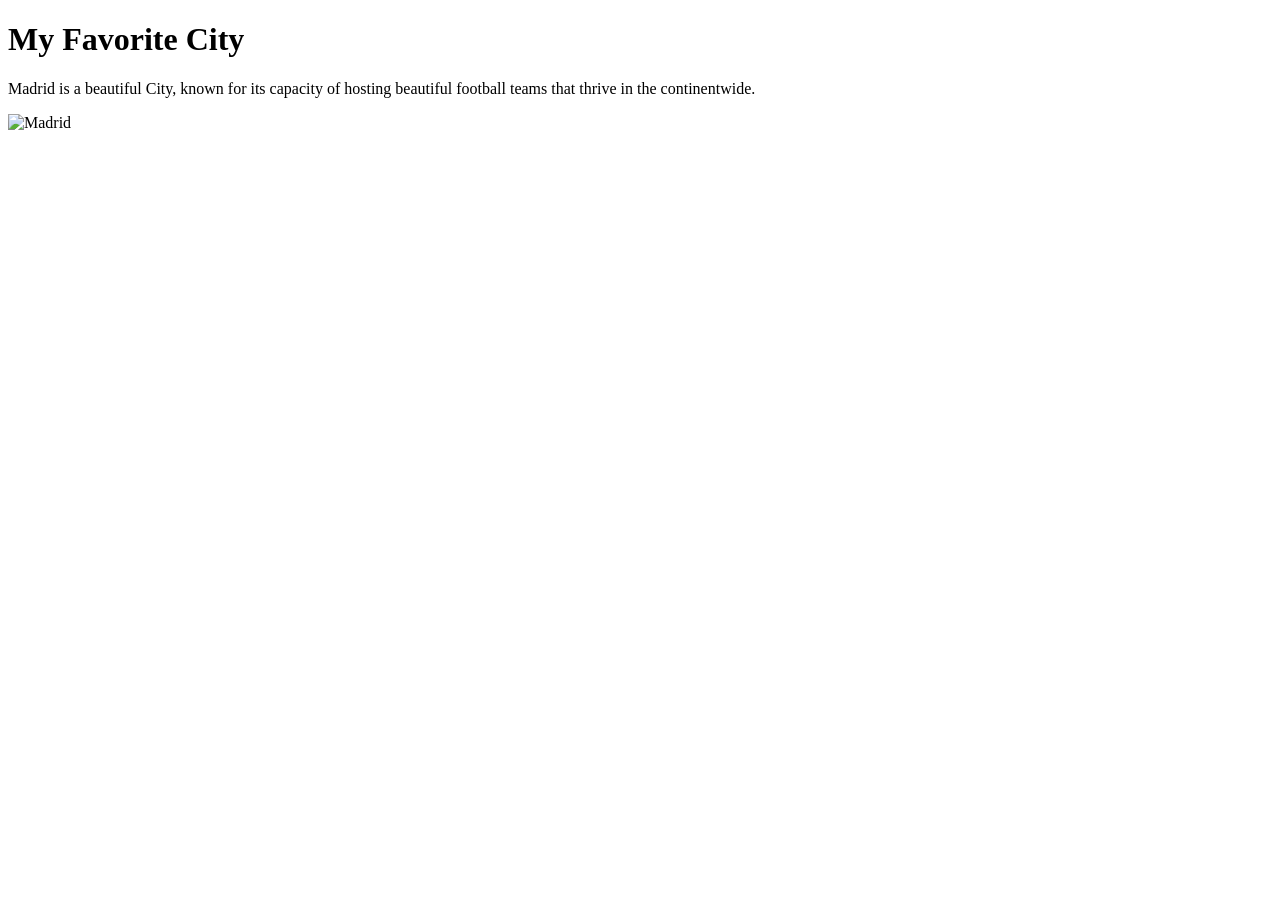
==== week01/favorite-city.html @ 55d1523f "done" ====
<!DOCTYPE html>
<html lang="en">

<head>
    <meta charset="UTF-8">
    <meta name="viewport" content="width=device-width, initial-scale=1.0">
    <title>My Favorite City - Gradi Endasse</title>
</head>

<body>
    <h1>My Favorite City</h1>
    <p>Madrid is a beautiful City, known for its capacity of hosting
        beautiful football teams that thrive in the continentwide.
    </p>
    <img scr="https://thumb.wikimedia.org/wikipedia/commons/thumb/e/e6/CollageMadrid.jpg/960px-CollageMadrid.jpg?utm_source=fr.wikipedia.org&utm_campaign=imageinfo&utm_content=thumbnail" alt="Madrid">
</body>

</html>
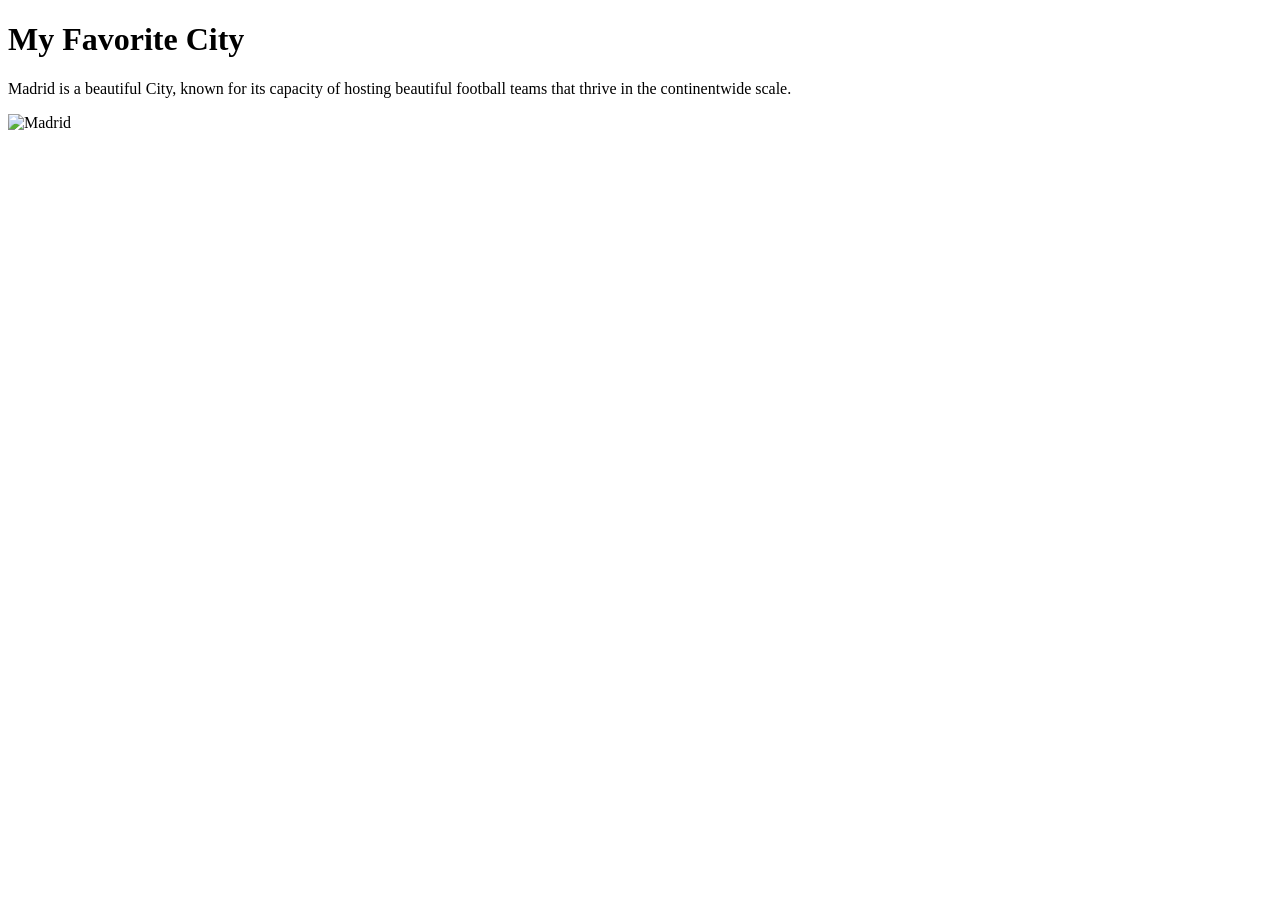
==== commit 6f8f97c1: "done" ====
--- a/week01/favorite-city.html
+++ b/week01/favorite-city.html
@@ -10,9 +10,8 @@
 <body>
     <h1>My Favorite City</h1>
     <p>Madrid is a beautiful City, known for its capacity of hosting
-        beautiful football teams that thrive in the continentwide.
-    </p>
-    <img scr="https://thumb.wikimedia.org/wikipedia/commons/thumb/e/e6/CollageMadrid.jpg/960px-CollageMadrid.jpg?utm_source=fr.wikipedia.org&utm_campaign=imageinfo&utm_content=thumbnail" alt="Madrid">
+        beautiful football teams that thrive in the continentwide scale.</p>
+    <img src="https://thumb.wikimedia.org/wikipedia/commons/thumb/1/14/Madrid_-_Sky_Bar_360%C2%BA_%28Hotel_Riu_Plaza_Espa%C3%B1a%29%2C_vistas_19.jpg/500px-Madrid_-_Sky_Bar_360%C2%BA_%28Hotel_Riu_Plaza_Espa%C3%B1a%29%2C_vistas_19.jpg?utm_source=en.wikipedia.org&utm_campaign=imageinfo&utm_content=thumbnail" alt="Madrid">
 </body>
 
 </html>
